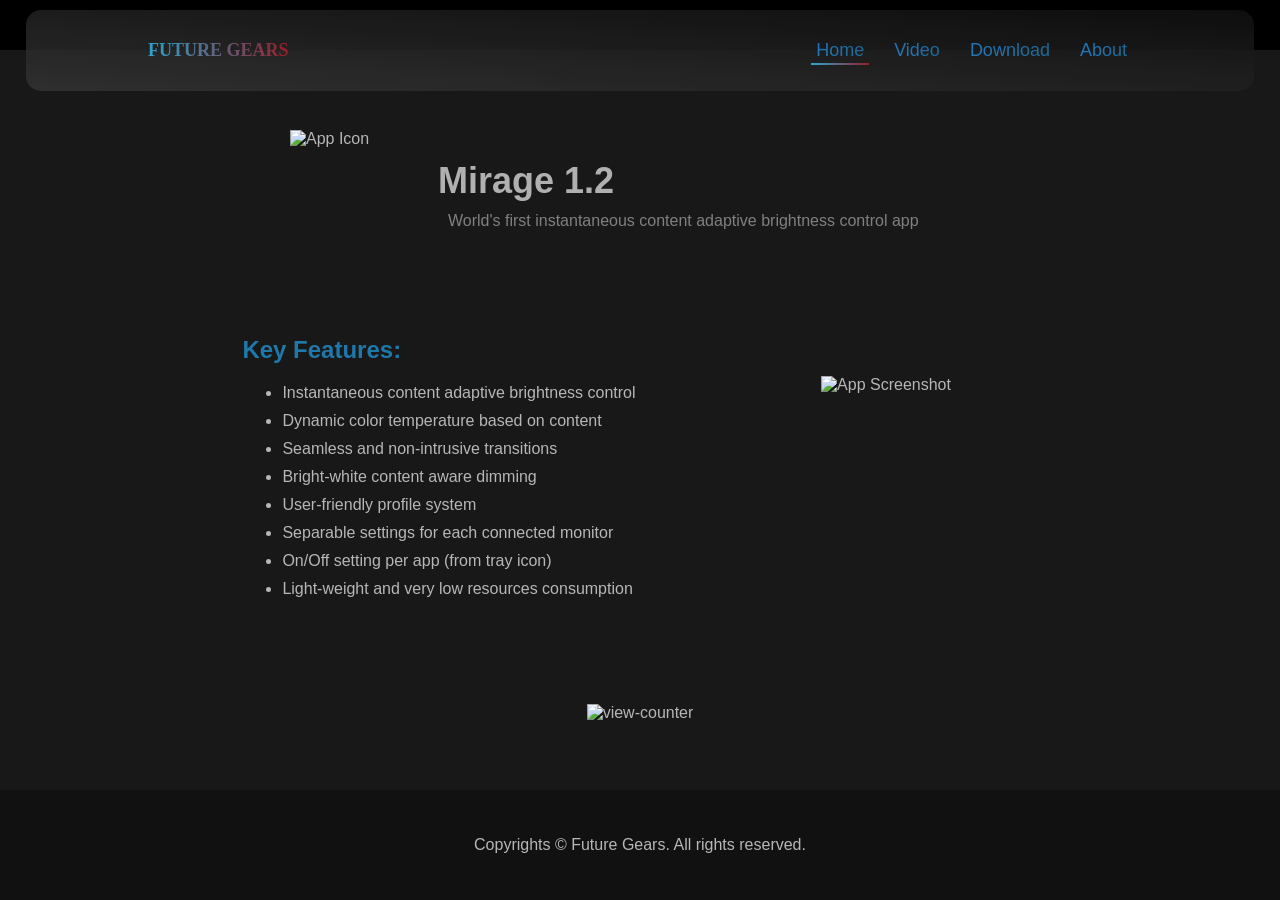
==== index.html @ 532ff82a "Add files via upload" ====
<!DOCTYPE html>
<html>
<link rel="stylesheet" type="text/css" href="styles.css">
<!-- <link rel="stylesheet" type="text/css" href="styles - blue_black_white.css"> -->

<head>
	<title>Future Gears</title>
	<script>
		window.onload = function () {
			redirect_page_link();

			var navLinks = document.querySelectorAll('nav ul li a');
			for (var i = 0; i < navLinks.length; i++) {
				navLinks[i].addEventListener('click', function (e) {
					e.preventDefault();
					select_nav_and_show_page(this);
				});
			}
		};

		function scroll_top() {
			document.body.scrollTop = 0; // for Safari
			document.documentElement.scrollTop = 0; // others
		}

		function redirect_page_link() {
			var page_links = document.getElementsByClassName("page_link");

			for (var i = 0; i < page_links.length; i++) {
				var link_targetSection = page_links[i].getAttribute("href");
				page_links[i].addEventListener('click', function (e) {
					e.preventDefault();

					var navLinks = document.querySelectorAll('nav ul li a');
					for (var j = 0; j < navLinks.length; j++) {
						var nav_targetSection = navLinks[j].getAttribute("href");
						if (link_targetSection == nav_targetSection) {
							select_nav_and_show_page(navLinks[j]);
							break;
						}
					}
				});
			}
		}

		function select_nav_and_show_page(this_nav_link) {
			var navLinks = document.querySelectorAll('nav ul li a');
			var pageSections = document.querySelectorAll('main section');

			for (var j = 0; j < navLinks.length; j++) {
				navLinks[j].classList.remove('active');
			}
			this_nav_link.classList.add('active');
			for (var k = 0; k < pageSections.length; k++) {
				pageSections[k].style.display = 'none';
			}
			var targetSection = this_nav_link.getAttribute('href');
			document.querySelector(targetSection).style.display = 'block';
			scroll_top();

			if (targetSection == "#donate") {
				//fetchStripeButton();

				var stripe_button = document.getElementById("stripe_button");

				const htmlCode = '<p>This is the dynamically inserted HTML code.</p>';

				// Insert the HTML code before the existing content of the element
				myElement.setHTML(htmlCode);

				// fetch('stripe_sec.html')
				// 	.then((response) => {
				// 		response.text();
				// 	})
				// 	.then((html) => {
				// 		alert(html);
				// 		stripe_button.innerHTML += html;
				// 	})
				// 	.catch(function (err) {
				// 		alert(err);
				// 		console.log('Failed to fetch page: ', err);
				// 	});
			}
		}


		async function fetchStripeButton() {
			try {
				let response = await fetch('stripe_sec.html'); // Gets a promise
				var stripe_button = document.getElementById("stripe_button");
				//stripe_button.innerHTML = "<h1>hello</h1>";
				let txt = await response.text();
				stripe_button.innerHTML = txt; // Replaces body with response
				alert(txt);
			} catch (err) {
				alert(err);
				console.log('Fetch error:' + err); // Error handling
			}
		}

		function showFullSizeImage() {
			var overlay = document.getElementById("overlay");
			overlay.style.display = "flex";
		}
		function hideFullSizeImage() {
			var overlay = document.getElementById("overlay");
			overlay.style.display = "none";
		}
	</script>
</head>

<body>
	<div id="nav_container">
		<nav>
			<div class="container">
				<div>
					<h1 class="logo">FUTURE GEARS</h1>
				</div>
				<ul>
					<li><a href="#home" class="active">Home</a></li>
					<li><a href="#video">Video</a></li>
					<li><a href="#download">Download</a></li>
					<!-- <li><a href="#donate">Donate</a></li> -->
					<li><a href="#about">About</a></li>
				</ul>
			</div>
		</nav>
	</div>
	<main>
		<div class="container">
			<section id="home">
				<div class="container-body">
					<div class="app-header">
						<img class="app-icon" src="res/logo.png" alt="App Icon">
						<div class="app-title">
							<h1>Mirage 1.2</h1>
							<p class="app-desc" style="max-width:500px;">World's first instantaneous content adaptive brightness control app</p>
						</div>
					</div>

					<!-- <div class="container-feature"> -->
					<div class="home-features">
						<h2>Key Features:</h2>
						<ul>
							<li>Instantaneous content adaptive brightness control</li>
							<li>Dynamic color temperature based on content</li>
							<li>Seamless and non-intrusive transitions</li>
							<li>Bright-white content aware dimming</li>
							<li>User-friendly profile system</li>
							<li>Separable settings for each connected monitor</li>
							<li>On/Off setting per app (from tray icon)</li>
							<li>Light-weight and very low resources consumption</li>
						</ul>
					</div>
					<div class="screenshot">
						<img class="thumbnail" src="res/screenshot.png" width="320" height="180" alt="App Screenshot"
							onclick="showFullSizeImage()">
					</div>
					<div class="overlay" id="overlay" onclick="hideFullSizeImage()">
						<img src="res/screenshot.png" alt="App Screenshot">
					</div>
					<!-- </div> -->

					
				</div>

				<div class="view-counter">
					<!-- <img src="view.png" alt="view-counter"> -->
					<img
src="https://img.shields.io/endpoint?url=https://counter10.p.rapidapi.com/?rapidapi-key=12fe482867msh1ed1eda1aa6c890p1db4d5jsnb7712eb93159%26%26ID=futur-gs%26%26COLOR=blue"
alt="view-counter">
				</div>
				<br/><br/><br/><br/><br/>

			</section>
			<section id="video" style="display:none;">
				<h2>Video</h2>
				<iframe frameborder="0" width="896" height="504" src="https://www.youtube.com/embed/eJs8XS6Go0g?autoplay=0&loop=1&playlist=eJs8XS6Go0g"></iframe>​

			</section>
			<section id="download" style="display:none;">
				<h1>Download</h1>

				<!--
				<div class="license">x
					<h3>License Agreement</h3>
					<p>The app is free for any non-commercial and commercial use. This scheme is set such that people would feel less hesitant to try it out, and discover a healthier way to read from the monitor.</p>
					
					<p>There are lots of exciting new features yet to be implemented and there are rooms for general
						improvement. There are also cost for renting domain, registering software certificate (not yet have
						budget), and more.</p>
					<p>If you find this software helpful to you, you can support the development by making a <a
							class="page_link" href="#donate">donation</a>. You can simply choose any amount based on how much the app satisfy you.</p>
				</div>
				-->

				<div class="spec">
					<h3>System Requirements:</h3>
					
					<div class="content">
					<ul>
						<li>Windows 10 x64 or later</li>
						<li>Admin permission for installation</li>
						<!-- <li class="exaggeration"> Work perfectly with Windows Night light but not the 3rd-party blue light filters like f.lux, Redshift, etc. Those programs would need to be closed before running Mirage.</li> -->
						<li>Recommend for switching off that "content-aware brightness control" in Windows 11, since you will no longer need it.</li>
						<li>Hardware: The software has been tested and run smooth on:
							<ul>
								<li>Laptop with i5 gen 8th + UHD 620</li>
								<li>Laptop with i5 gen 12th + Iris-Xe</lij>
							</ul>
							<p>If you have system of similar grade or above, expect the software to run smooth.</p>
							<p>Not yet have chance to test on an AMD though. Neither for 4k monitor nor 120fps display.
							</p>
						</li>
					</ul>
					</div>
				</div>
				
				<div class="download_info">
					<h3>Download</h3>
					
					<div class="content">
					<!-- <p style="padding-top:10px;"><a href="download/Mirage.msi" class="button">Mirage 1.0 msi Installer</a></p> -->
					<a href="ms-windows-store://pdp/?productid=9NXVS6MKX47D"><img class="get-it-from-microsoft-button" src="res/microsoft.svg" width="216" height="78" alt="Get it from Microsoft"></a>
					
					</div> <!-- content -->
				</div>
				
				<div class="spec">
					<h3>Privacy Policy</h3>
					
					<div class="content">
						<p>Read our <a href="mirage_privacy_policy.html">Privacy Policy</a></p>
					</div>
				</div>
				
				<div class="empty-block"/>
				<br/><br/><br/><br/><br/><br/>
			</section>
			
			<!--
			<section id="donate" style="display:none;">
				<h2>Donation</h2>

				<p>My goal is to allow as many people as possible to enjoy most of the features of Mirage without having to reserve some good new features for a paid version,
					 while maintaining a sustainable business and provide fastest features releases and greatest improvements. Your support will help me achieve
					this goal. You can simply donate any amount based on how much the app satisfy you.</p>

				<br/>
				<p>Donate via PayPal:</p>
				<a href="https://www.paypal.com/paypalme/FutureGears"><img class="paypal-donate-button" src="res/paypal-donate-button.png" alt="Donate via PayPal"></a>

				<hr/>
				<p>Donate via Stripe:</p>

				<div id="stripe_button">
					<script async src="https://js.stripe.com/v3/buy-button.js">
					</script>

					<stripe-buy-button buy-button-id="buy_btn_1NWcrgDk8UTx26AWbHIiH3mW"
						publishable-key="pk_live_51NNN0hDk8UTx26AWgdndzmO3wLoaU9tmXYb3Y2kJyZaqghIeDrC3C7oIKLpgEZ5ChiWDnAt4uA91UXM4JYi3a3cR007ToMJcHh">
					</stripe-buy-button>

				</div>
			</section>
			-->
				
			<section id="about" style="display:none;">
				<!--
				<h2>About</h2>
				<p>The Mirage app is most dedicated to those which hanging with a computer has become an inseparable part of their lives,
					whether they eventually find themselves become sensitive to light, or just start to care about their eye's healthiness.
				</p>
				<p>Back in a decade ago, some disease had cause my eyes become very sensitive to light, making it painful just to
					look upon the monitor. And among all the relative scenarios, the most unbearable one would be looking on sudden
					screen changes from dark to bright. It almost feels like being stabbed by a flashlight. After the long 
					recovery period, I had started to research and work on this project.
				</p>

				<p>Although the current version is equipped with a lot of features I regard as fundamental to make the app convenient
					to use, there are even more exciting features to be added and general improvements (optimizations, debug, etc)
					to be made. Unfortunately, the development is currently obstructed by some serious health problem I'm facing, though, I 
					would still make advancement as much as possible.
				</p>

				<p>
					Anyway thanks for trying out the app. If you find it helpful please share this site and let more people benefit from it!
				</p>

				<p>All The Best,</p>
				<p>Horus Lam</p>
				
				<br/><br/><br/>
				-->
				
				<h2>Contact</h2>
				<table>
					<tbody>
						<tr><td style="width:20%;">Email:</td><td><a href="mailto:mirage.futur.gs@gmail.com">mirage.futur.gs@gmail.com</a></td></tr>
						<!-- <tr><td style="width:20%;">Twitter:</td><td><a href="https://twitter.com/futur_gs">https://twitter.com/futur_gs</a></td></tr> -->
						<tr><td style="width:20%;">Facebook:</td><td><a href="https://www.facebook.com/people/Future-Gears/61561000476006">https://www.facebook.com/people/Future-Gears/61561000476006</a></td></tr>
					</tbody>
				</table>

				<br/><br/><br/><br/><br/><br/>
			</section>
		</div>
	</main>
	<footer>
		<div class="container">
			<p>Copyrights &copy; Future Gears. All rights reserved.</p>
		</div>
	</footer>
</body>

</html>
---- styles.css ----
:root {
    --header-text: rgb(40, 140, 220);
    --header-text2: rgb(30, 120, 170);
    --header-back: #281A40;
    --body-back: #181818;
    --body-text: rgb(183, 183, 183);
    --grad1: #30C0EF;
    --grad2: #AF2031;
    /* --header-text3: #7F10D1; */
    --header-text3: #b0b0b0;
    --desc-text: #808080;
    --link-text: #B60D45;
    --alert-text: #B60D45;
}

@font-face {
    font-family: "Dune-Rise";
    src: url("font/Dune_Rise.ttf") format("truetype");
}

html {
    background-color: rgb(0, 0, 0);
}

body {
    margin: 0;
    padding: 0 50px;
    background-color: var(--body-back);
    color: var(--body-text);
    font-family: Helvetica, Arial, sans-serif;
}

div.content {
	margin: 0em 0em;
}
	

.exaggeration {
    color: var(--alert-text);
}

h1.logo,
.logo {
    font-family: Dune-Rise;
    /* font-variant: small-caps; */
    font-size: 18px;
    /* color: rgb(240, 240, 200); */

    background: linear-gradient(to right, var(--grad1), var(--grad2));
    background-clip: text;
    -webkit-background-clip: text;
    -webkit-text-fill-color: transparent;
}

h1,
h2,
h3 {
    color: var(--header-text2);
}

a {
   color: var(--link-text);
}

.container {
    max-width: 1024px;
    margin: 0 auto;
    padding: 20px;
    box-sizing: border-box;
}

#nav_container{
    margin: 0;
    padding: 0;
    opacity: 0.85;
}

nav .container {
    display: flex;
    justify-content: space-between;
    align-items: center;
    padding: 5px 20px;
}


nav {
    position: fixed;
    top: 10px;
    left: 2%;
    width: 96%;
    /* background-color: var(--header-back); */
    /* background: linear-gradient(to top right, #481038, #151031); */
    background: linear-gradient(to top right, #333, #111);
    padding: 10px;
    box-sizing: border-box;
    z-index: 1;
    border-radius: 15px;

}

nav ul {
    display: flex;
    align-items: center;
    font-size: 18px;
    margin: 0;
    padding: 0;
    list-style: none;
}

nav ul li {
    margin-right: 20px;
}

nav ul li:last-child {
    margin-right: 0;
}

nav ul li a {
    /* color: var(--header-text); */
    text-decoration: none;
    padding: 5px;
    position: relative;

    background: linear-gradient(to right, var(--header-text), var(--header-text2));
    background-clip: text;
    -webkit-background-clip: text;
    -webkit-text-fill-color: transparent;
}

nav ul li a.active {
    /* border-bottom: 2px linear-gradient(to right, #66d, #0d0); */
    border-bottom: 2px linear-gradient(to right, var(--grad1), var(--grad2));
}

nav ul li a::after {
    content: '';
    position: absolute;
    bottom: 0;
    left: 0;
    width: 0;
    height: 2px;
    background: linear-gradient(to right, var(--grad1), var(--grad2));
    transition: width 0.3s ease-in-out;
}

nav ul li a:hover::after,
nav ul li a.active::after {
    width: 100%;
}

main {
    margin-top: 50px;
    padding: 20px;
    box-sizing: border-box;
}

footer {
    background-color: #111;
    color: rgb(183, 183, 183);
    padding: 10px;
    box-sizing: border-box;
    position: fixed;
    bottom: 0;
    left: 0;
    width: 100%;
    text-align: center;
}

.button {
    background-color: #555;
    color: #fff;
    border: none;
    padding: 10px 20px;
    font-size: 16px;
    border-radius: 4px;
    text-decoration: none;
    transition: background-color 0.3s ease;
}

.button:hover {
    background-color: #777;
}

/* #contact-form {
} */

#comments-table {
    text-align: left;
}

.form-label {
    display: inline-block;
    width: 100px;
    text-align: left;
    vertical-align: top;
}


textarea, input[type=text], select {
    width: 100%;
    padding: 12px 20px;
    margin: 8px 0;
    display: inline-block;
    border: 1px solid #ccc;
    border-radius: 4px;
    box-sizing: border-box;
    background-color: #333;
    color: var(--body-text);
}

.form-comment {
    min-height: 200px;
}

/* Home */

.container-body {
    display: flex;
    justify-content: center;
    flex-direction: row;
    align-items: center;
    flex-wrap: wrap;
    /* max-width: 1024px; duplicated with .container */ 
    margin: 0 auto;
    padding: 20px;
    align-items: flex-start;
}
.app-header {
    flex-basis: 70%;
    text-align: left;
    margin-bottom: 20px;
    min-width: 700px;
    padding: 20px;
	//background-color: green;
}
.app-icon {
    display: block;
    margin: 0 auto;
    width: 128px;
    float: left;
}
.app-title {
    float: left;
    padding: 20px;
    padding-top: 0;
}
.app-title h1 {
    font-size: 36px;
    color: var(--header-text3);
}
.app-desc {
    padding-left: 10px;
    margin-top: -20px;
    color: var(--desc-text);
}

.home-features {
    flex-basis: 50%;
    padding: 10px;
    width: 50%;
}
.screenshot {
    width:30%;
    flex-basis: 30%;
    padding: 20px;
    padding-top: 20px;
    text-align: center;
}
.thumbnail {
    padding-top: 50px;
    width: 320px;
    height: 180px;
    cursor: pointer;
}
.overlay {
    position: fixed;
    top: 0;
    left: 0;
    width: 100%;
    height: 100%;
    background-color: rgba(0, 0, 0, 0.8);
    display: none;
    justify-content: center;
    align-items: center;
    z-index: 999;
}
.overlay img {
    max-width: 80%;
    max-height: 80%;
}

.home-features ul li {
    padding-bottom: 10px;
}

.view-counter {
    flex-basis: 100%;
    padding: 10px;
    padding-top: 50px;
    justify-content: center;
    align-items: center;
    text-align: center;
}

.license {
    margin-top: 40px;
    margin-bottom: 40px;
}

.spec {
    margin-bottom: 40px;
}

.donation {
    margin-bottom: 40px;
}

.download_info{
    margin-bottom: 40px;
}

div.empty-block {
	margin-bottom: 100px;
}

.paypal-donate-button {
    padding-top: 0px;
    width: 250px;
    height: 142px;
    cursor: pointer;
}

.get-it-from-microsoft-button {
    padding-top: 0px;
    width: 216px;
    height: 78px;
    cursor: pointer;
}
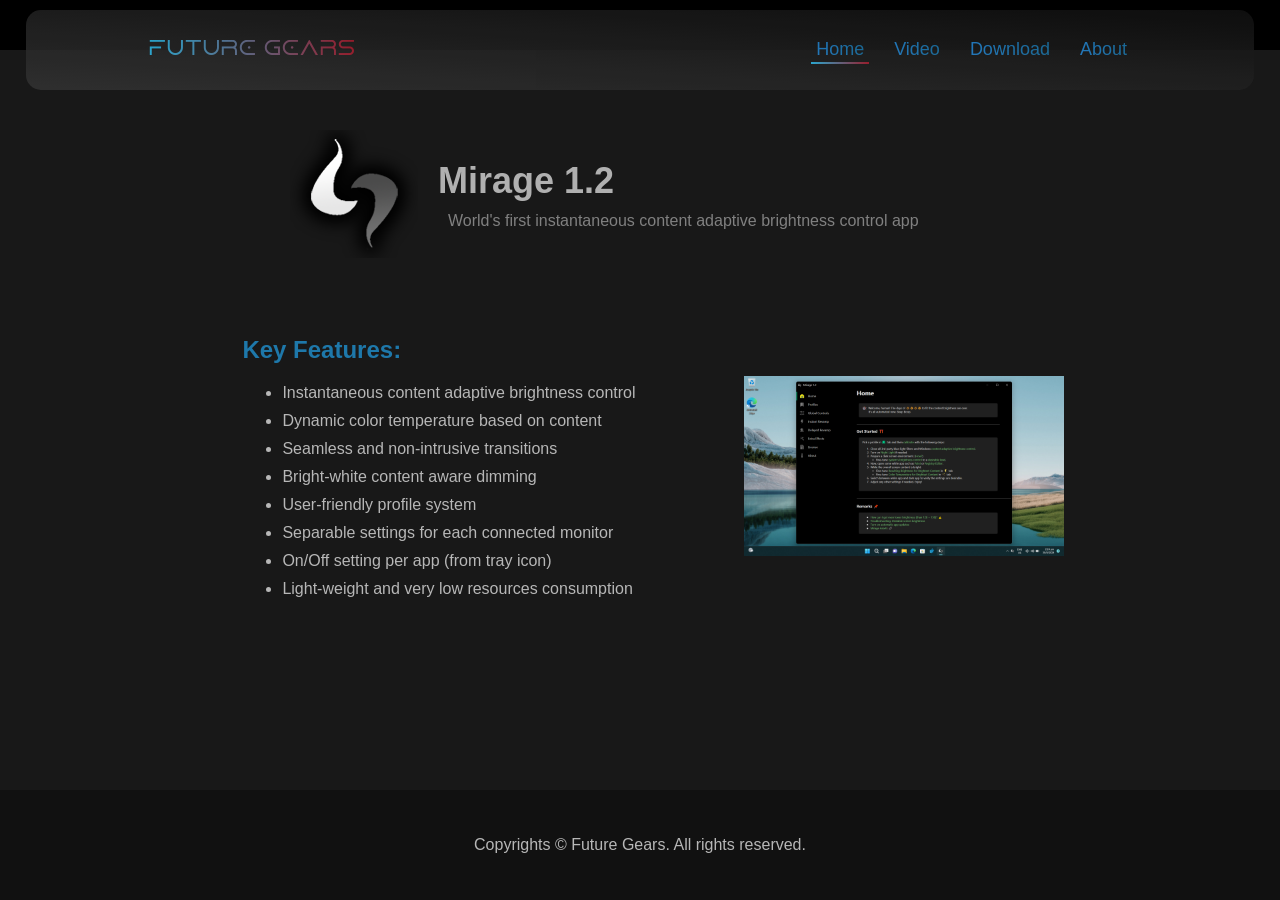
==== commit 50594cff: "Update index.html" ====
--- a/index.html
+++ b/index.html
@@ -166,9 +166,9 @@
 
 				<div class="view-counter">
 					<!-- <img src="view.png" alt="view-counter"> -->
-					<img
+					<!-- <img
 src="https://img.shields.io/endpoint?url=https://counter10.p.rapidapi.com/?rapidapi-key=12fe482867msh1ed1eda1aa6c890p1db4d5jsnb7712eb93159%26%26ID=futur-gs%26%26COLOR=blue"
-alt="view-counter">
+alt="view-counter"> -->
 				</div>
 				<br/><br/><br/><br/><br/>
 
@@ -181,19 +181,7 @@
 			<section id="download" style="display:none;">
 				<h1>Download</h1>
 
-				<!--
-				<div class="license">x
-					<h3>License Agreement</h3>
-					<p>The app is free for any non-commercial and commercial use. This scheme is set such that people would feel less hesitant to try it out, and discover a healthier way to read from the monitor.</p>
-					
-					<p>There are lots of exciting new features yet to be implemented and there are rooms for general
-						improvement. There are also cost for renting domain, registering software certificate (not yet have
-						budget), and more.</p>
-					<p>If you find this software helpful to you, you can support the development by making a <a
-							class="page_link" href="#donate">donation</a>. You can simply choose any amount based on how much the app satisfy you.</p>
-				</div>
-				-->
-
+				
 				<div class="spec">
 					<h3>System Requirements:</h3>
 					
@@ -220,7 +208,6 @@
 					<h3>Download</h3>
 					
 					<div class="content">
-					<!-- <p style="padding-top:10px;"><a href="download/Mirage.msi" class="button">Mirage 1.0 msi Installer</a></p> -->
 					<a href="ms-windows-store://pdp/?productid=9NXVS6MKX47D"><img class="get-it-from-microsoft-button" src="res/microsoft.svg" width="216" height="78" alt="Get it from Microsoft"></a>
 					
 					</div> <!-- content -->
@@ -266,32 +253,7 @@
 			-->
 				
 			<section id="about" style="display:none;">
-				<!--
-				<h2>About</h2>
-				<p>The Mirage app is most dedicated to those which hanging with a computer has become an inseparable part of their lives,
-					whether they eventually find themselves become sensitive to light, or just start to care about their eye's healthiness.
-				</p>
-				<p>Back in a decade ago, some disease had cause my eyes become very sensitive to light, making it painful just to
-					look upon the monitor. And among all the relative scenarios, the most unbearable one would be looking on sudden
-					screen changes from dark to bright. It almost feels like being stabbed by a flashlight. After the long 
-					recovery period, I had started to research and work on this project.
-				</p>
-
-				<p>Although the current version is equipped with a lot of features I regard as fundamental to make the app convenient
-					to use, there are even more exciting features to be added and general improvements (optimizations, debug, etc)
-					to be made. Unfortunately, the development is currently obstructed by some serious health problem I'm facing, though, I 
-					would still make advancement as much as possible.
-				</p>
-
-				<p>
-					Anyway thanks for trying out the app. If you find it helpful please share this site and let more people benefit from it!
-				</p>
-
-				<p>All The Best,</p>
-				<p>Horus Lam</p>
-				
-				<br/><br/><br/>
-				-->
+				
 				
 				<h2>Contact</h2>
 				<table>
@@ -313,4 +275,4 @@
 	</footer>
 </body>
 
-</html>+</html>
